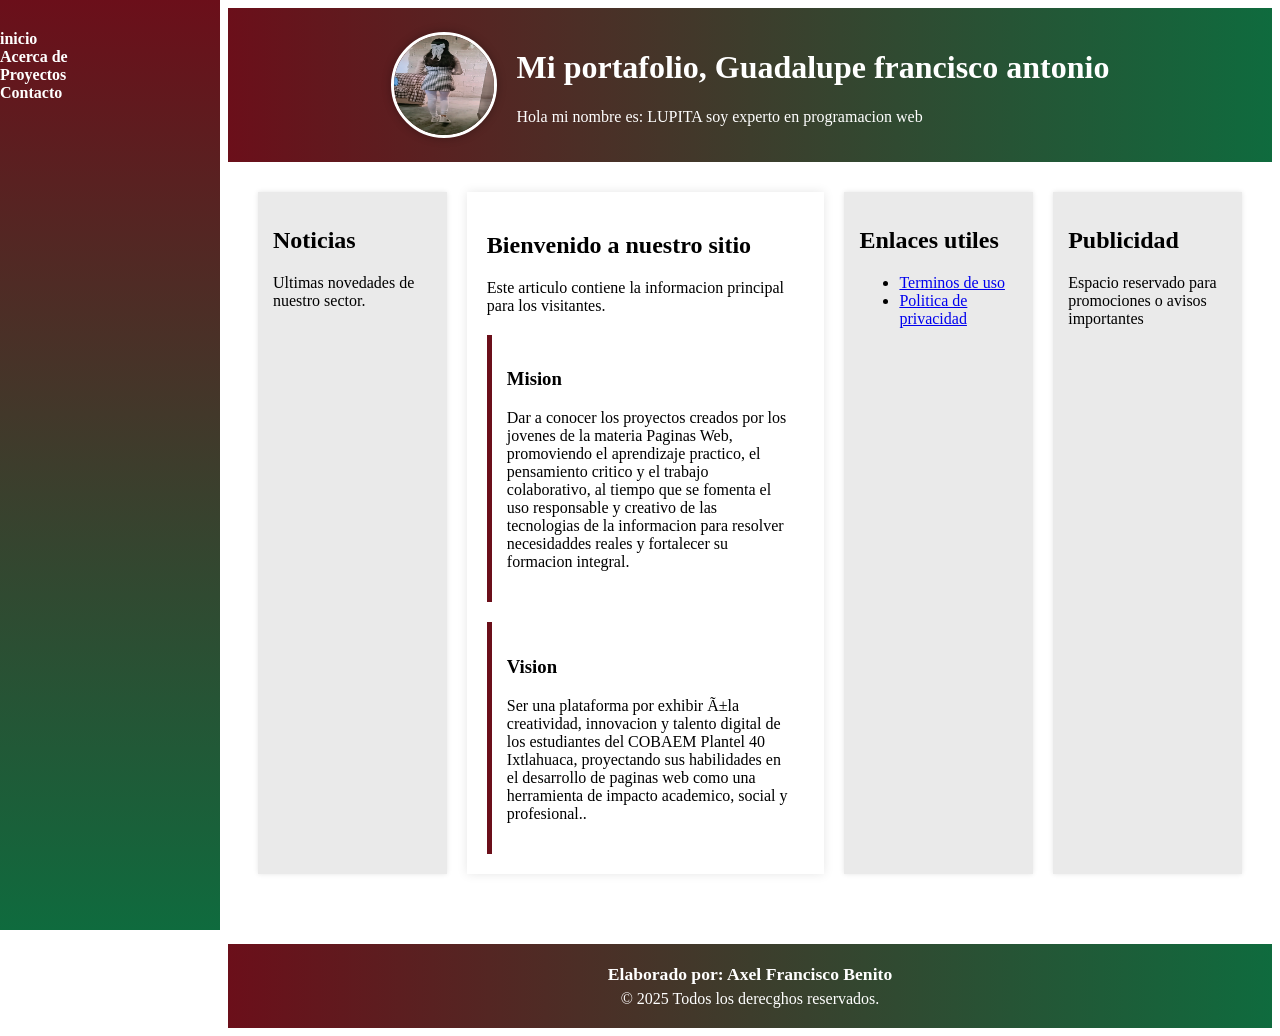
==== inicio.html @ 4c161b14 "Add files via upload creado por guadalupe" ====
<html long="es">
<head>
	<meta charset="UFF-8">
	<style type="text/css"></style>
	<link rel="stylesheet" type= "text/css" href="estilos.css"> 
	<title>Mi portafolio 603A</title>
</head>

<!--Nav izquierdo-->
<nav>
	<ul> 
		<li><a href="inicio.html">inicio</a></li>
		<li><a href="#">Acerca de</a></li>
		<li><a href="#">Proyectos</a>
		<ul>
		<li><a href="#">Calificaciones</a></li>
		<li><a href="#">Directorio</a></li>
		<li><a href="#">Reforestación</a></li>
		<li><a href="cuestionario.html">Cuestionario</a></li>
		</ul></li>
		<li><a href="contacto.html">Contacto</a></li>
	</ul>
</nav>
<div class="contenido">

<!--header con imagen-->
<header>
	<img src="img/perfil.jpg"
	alt="foto de perfil">
	<div class="Titulo">
		<h1>Mi portafolio, Guadalupe francisco antonio</h1>
		<p>Hola mi nombre es: LUPITA soy experto en programacion web</p>
	</div>
</header>
</head>
</nav>

<!--MAIN-->
<main>
	<aside>
		<h2>Noticias</h2>
		<p>Ultimas novedades de nuestro sector.</p>
	</aside>

	<article>
		<h2>Bienvenido a nuestro sitio</h2>
		<p>Este articulo contiene la informacion principal para los visitantes.</p>

		<section>
			<h3>Mision</h3>
			<p>Dar a conocer los proyectos creados por los jovenes de la materia Paginas Web, promoviendo el aprendizaje practico, 
			el pensamiento critico y el trabajo colaborativo, al tiempo que se fomenta el uso responsable y creativo de las tecnologias de la informacion para resolver necesidaddes reales y fortalecer su formacion integral.</p>
		</section>

		<section>
			<h3>Vision</h3>
			<p>Ser una plataforma por exhibir ñla creatividad,
			innovacion y talento digital de los estudiantes del COBAEM Plantel 40 Ixtlahuaca,
		    proyectando sus habilidades en el desarrollo de paginas
		     web como una herramienta de impacto academico, social y profesional..</p>
		</section>
	</article>

	<aside>
		<h2>Enlaces utiles</h2>
		<ul>
			<li><a href="#">Terminos de uso</a></li>
			<li><a href="#">Politica de privacidad</a></li>
		</ul>
	</aside>

	<aside>
		<h2>Publicidad</h2>
		<p>Espacio reservado para promociones o avisos importantes</p>
	</aside>
</main>

<!--FOOTER-->
<footer>
	<h3>Elaborado por: Axel Francisco Benito</h3>
	<p>&copy; 2025 Todos los derecghos reservados.</p>
</footer>
</div>
---- estilos.css ----
<style>
    body{
     	margin: 0;
   	    font-family:´segoe UI´, sans-serif;
    	display: flex;
    }

    /*NAV(izquierda)*/
    nav{
    	width: 220px;
    	min-height: 100vh;
    	background: linear-gradient(to bottom,#6b0f1a,#0f6b3e);
    	color: white;
    	padding-top: 30px;
    	position: fixed;
    	left: 0;
    	top: 0;
    }

    nav ul {
    	list-style: none;
    	padding: 0;
    	margin: 0;
    }

    nav ul li {
    	position: relative;
    }

    nav ul li a {
    	display: block;
    	padding: 15px 20 px;
    	color: white;
    	text-decoration: none;
    	font-weight: bold;
    	transition: background 0.3s;
    }

    nav ul li a:hover {
    	background-color: rgba(255, 255, 255, 0.1);
    }

    /*Submenu*/
    nav ul li ul {
    	display: none;
    	background-color: #174f36;
    }

    nav ul li:hover ul{
    	display: block;
    }

    nav ul li ul li a {
    	padding-left: 30px;
    	font-weight: normal;
    }

    /*CONTENIDO*/
    .contenido{
    	margin-left: 220px;
    	width: calc(100% - 220px);
    }

    header {
    	background: linear-gradient(to right, #6b0f1a, #0f6b3e);
    	color: white;
    	padding: 20px;
    	text-align: center;
    	display: flex;
    	align-items: center;
    	justify-content: center;
    	gap: 20px;
    	flex-wrap: wrap;
    }

    header img{
    	width: 100px;
    	height: 100px;
    	border-radius: 50%;
    	border: 3px solid white;
    	box-shadow: 0 0 10px rgba(0, 0, 0, 0.3);
    }

    header .titulo{
        text-align:left;
    }

    main {
    	display: flex;
    	flex-wrap: wrap;
    	padding: 20px;
    }

    article{
    	flex: 2;
    	background-color: white;
    	margin: 10px;
    	padding: 20px;
    	box-shadow: 0 0 10px rgba(0, 0, 0, 0.1);
    }

    section{
    	background-color: #fff;
    	padding: 15px;
    	margin-top: 20px;
    	border-left: 5px solid #6b0f1a;
    }

    aside{
        flex: 1;
        background-color: #eaeaea;
        margin: 10px;
        padding: 15px;
        box-shadow: 0 0 5px rgba(0, 0, 0, 0.1);
    }

    footer{
        background: linear-gradient(to right, #6b0f1a, #0f6b3e);
        color: white;
        text-align: center;
        padding: 20px 0;
        margin-top: 40px;
    }

    footer h3{
        margin: 0;
        font-size: 1.1em;
    }

    footer p{
        margin: 5px 0 0 0;
        font-size: 0,9em;
    }
</style>
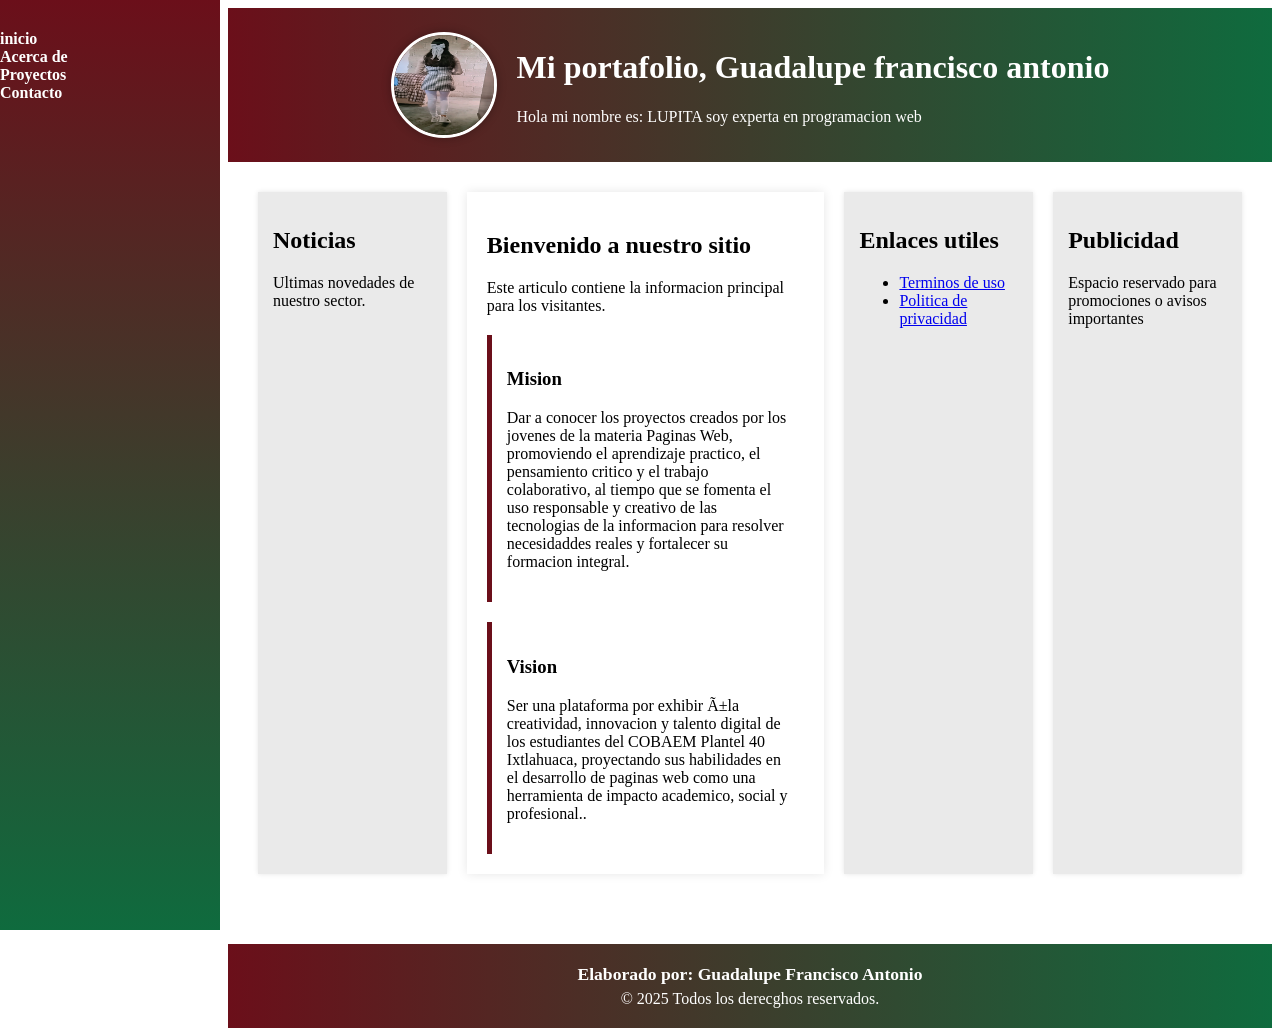
==== commit 3e14b1cd: "Update inicio.html" ====
--- a/inicio.html
+++ b/inicio.html
@@ -29,7 +29,7 @@
 	alt="foto de perfil">
 	<div class="Titulo">
 		<h1>Mi portafolio, Guadalupe francisco antonio</h1>
-		<p>Hola mi nombre es: LUPITA soy experto en programacion web</p>
+		<p>Hola mi nombre es: LUPITA soy experta en programacion web</p>
 	</div>
 </header>
 </head>
@@ -77,7 +77,7 @@
 
 <!--FOOTER-->
 <footer>
-	<h3>Elaborado por: Axel Francisco Benito</h3>
+	<h3>Elaborado por: Guadalupe Francisco Antonio</h3>
 	<p>&copy; 2025 Todos los derecghos reservados.</p>
 </footer>
-</div>+</div>
